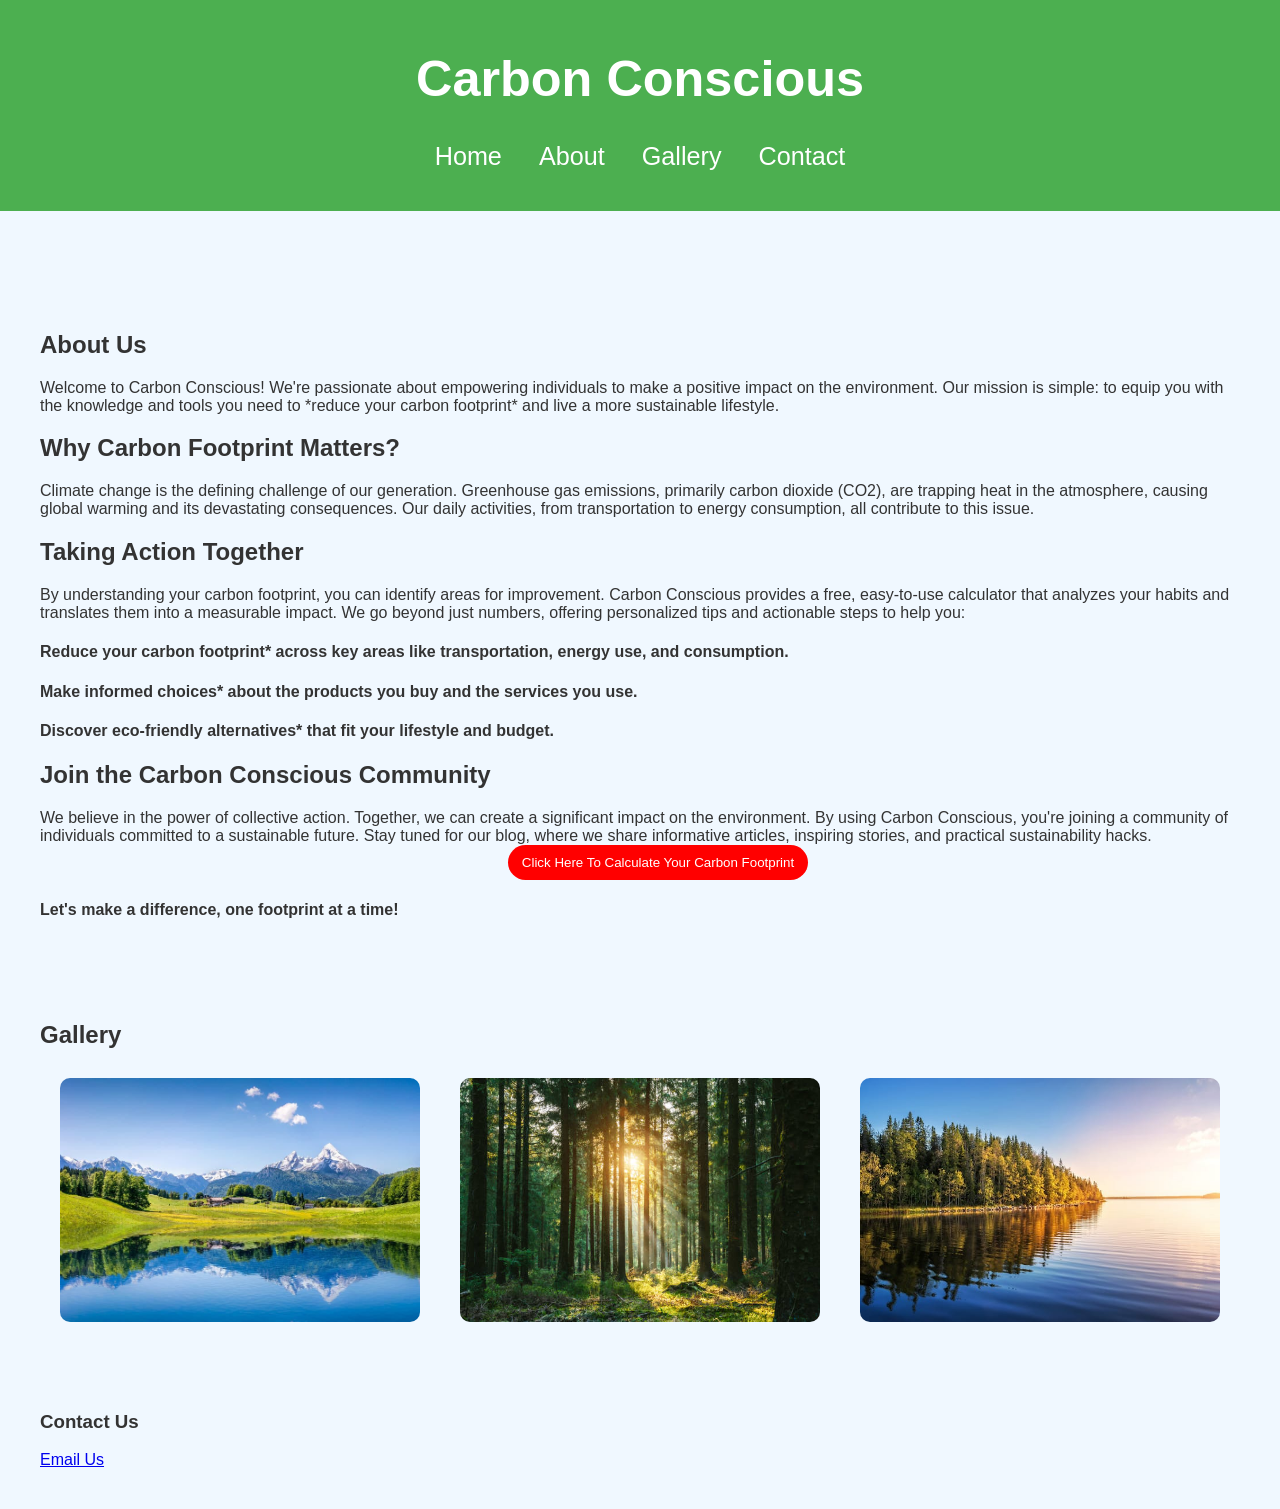
==== index.html @ 71ed32f4 "Update index.html" ====
<!DOCTYPE html>
<html lang="en">
<head>
    <meta charset="UTF-8">
    <meta name="viewport" content="width=device-width, initial-scale=1.0">
    <title>tech for nature</title>
    <link rel="stylesheet" href="style.css">
    <link rel="stylesheet" href="NewStyle.css">
    
</head>
<body>
    <header>
        <h1 class="h1">Carbon Conscious</h1>
        <nav>
            <ul>
                <li class="list"><a href="#home">Home</a></li>
                <li class="list"><a href="#about">About</a></li>
                <li class="list"><a href="#gallery">Gallery</a></li>
                <li class="list"><a href="#contact">Contact</a></li>
            </ul>
        </nav>
    </header>

    <section id="home">
       
    </section>

    <section id="about">
        <h2>About Us</h2>
        <p>
             Welcome to Carbon Conscious! We're passionate about empowering individuals to make a positive impact on the environment. Our mission is simple: to equip you with the knowledge and tools you need to  *reduce your carbon footprint* and live a more sustainable lifestyle.
            
            <h2>Why Carbon Footprint Matters?</h2>
            
            Climate change is the defining challenge of our generation. Greenhouse gas emissions, primarily carbon dioxide (CO2), are trapping heat in the atmosphere, causing global warming and its devastating consequences. Our daily activities, from transportation to energy consumption, all contribute to this issue.
            
            <h2>Taking Action Together </h2>
            
            By understanding your carbon footprint, you can identify areas for improvement. Carbon Conscious provides a free, easy-to-use calculator that analyzes your habits and translates them into a measurable impact. We go beyond just numbers, offering personalized tips and actionable steps to help you:
            
            <h4>Reduce your carbon footprint* across key areas like transportation, energy use, and consumption. </h4>
            <h4>Make informed choices* about the products you buy and the services you use. </h4>
            <h4>Discover eco-friendly alternatives* that fit your lifestyle and budget. </h4>
            
            <h2>Join the Carbon Conscious Community</h2>
            
            We believe in the power of collective action. Together, we can create a significant impact on the environment. By using Carbon Conscious, you're joining a community of individuals committed to a sustainable future. Stay tuned for our blog, where we share informative articles, inspiring stories, and practical sustainability hacks.
             <form id="contact-form">
            <button type="submit">Click Here To Calculate Your Carbon Footprint</button>
        </form>
                

            <h4>Let's make a difference, one footprint at a time!</p>
    </section>
    <section id="gallery">
        <h2>Gallery</h2>
        <div class="gallery-container">
            <img src="mountain.jpg" alt="Mountain">
            <img src="forest.jpg" alt="Forest">
            <img src="lake.jpg" alt="Lake">
        </div>
    </section>
        <section id="contact">
        <h3>Contact Us</h3>
        <a href="mailto:shuklakumar704@gmail.com" <button type="submit">Email Us</button></a>
       
    </section>
    <script src="script.js"></script>
</body>
</html>
---- style.css ----
body {
    font-family: Arial, sans-serif;
    margin: 0;
    padding: 0;
    background-color: #f0f8ff;
    color: #333;
}
header {
    background-color: #4CAF50;
    color: white;
    padding: 15px 0;
    text-align: center;
}
.gallery-container {
    display: flex;
    justify-content: space-around;
    flex-wrap: wrap;
}
.gallery-container img {
    width: 30%;
    height: auto;
    margin: 10px;
    border-radius: 10px;
}
nav ul {
    list-style: none;
    padding: 0;
}

nav ul li {
    display: inline;
    margin: 0 15px;
}

nav ul li a {
    color: white;
    text-decoration: none;
}

section {
    padding: 20px;
    margin: 20px;
}

#nature-wonder img {
    width: 100%;
    height: auto;
    margin: 10px 0;
    border-radius: 10px;
}

footer {
    background-color: #4CAF50;
    color: white;
    text-align: center;
    padding: 10px 0;
    position: fixed;
    width: 100%;
    bottom: 0;
    height: 3%;
}
form {
    display: flex;
    flex-direction: column;
}

form label {
    margin: 10px 0 5px;
}

form input, form textarea {
    padding: 10px;
    margin-bottom: 10px;
    border: 1px solid #ccc;
    border-radius: 5px;
}

/* form button {
    padding: 10px;
    background-color: red;
    color: white;
    border: none;
    border-radius: 35px;
    cursor: pointer;
} */
form button {
    padding: 10px;
    background-color: red;
    margin-left: 39%;
    color: white;
    width: 25%;
    border: none;
    border-radius: 35px;
    cursor: pointer;
}
form button:hover {
    background-color: blue;
}
---- NewStyle.css ----
header {
  font-size: 2.8vb;
}
h1 {
  cursor: default;
}
a:hover {
  color: #add8e6;
}
/* Media Querries */
@media only screen and (max-width: 600px) {
  header {
    font-size: large;
  }
  form button {
    padding: 10px;
    background-color: red;
    color: white;
    border: none;
    width: 100%;
    margin: 0%;
    border-radius: 35px;
    cursor: pointer;
  }
  gallery-container img {
    width: 30%;
    height: auto;
    margin: 10px;
    border-radius: 10px;
  }
  img {
    height: 100%;
  }
}
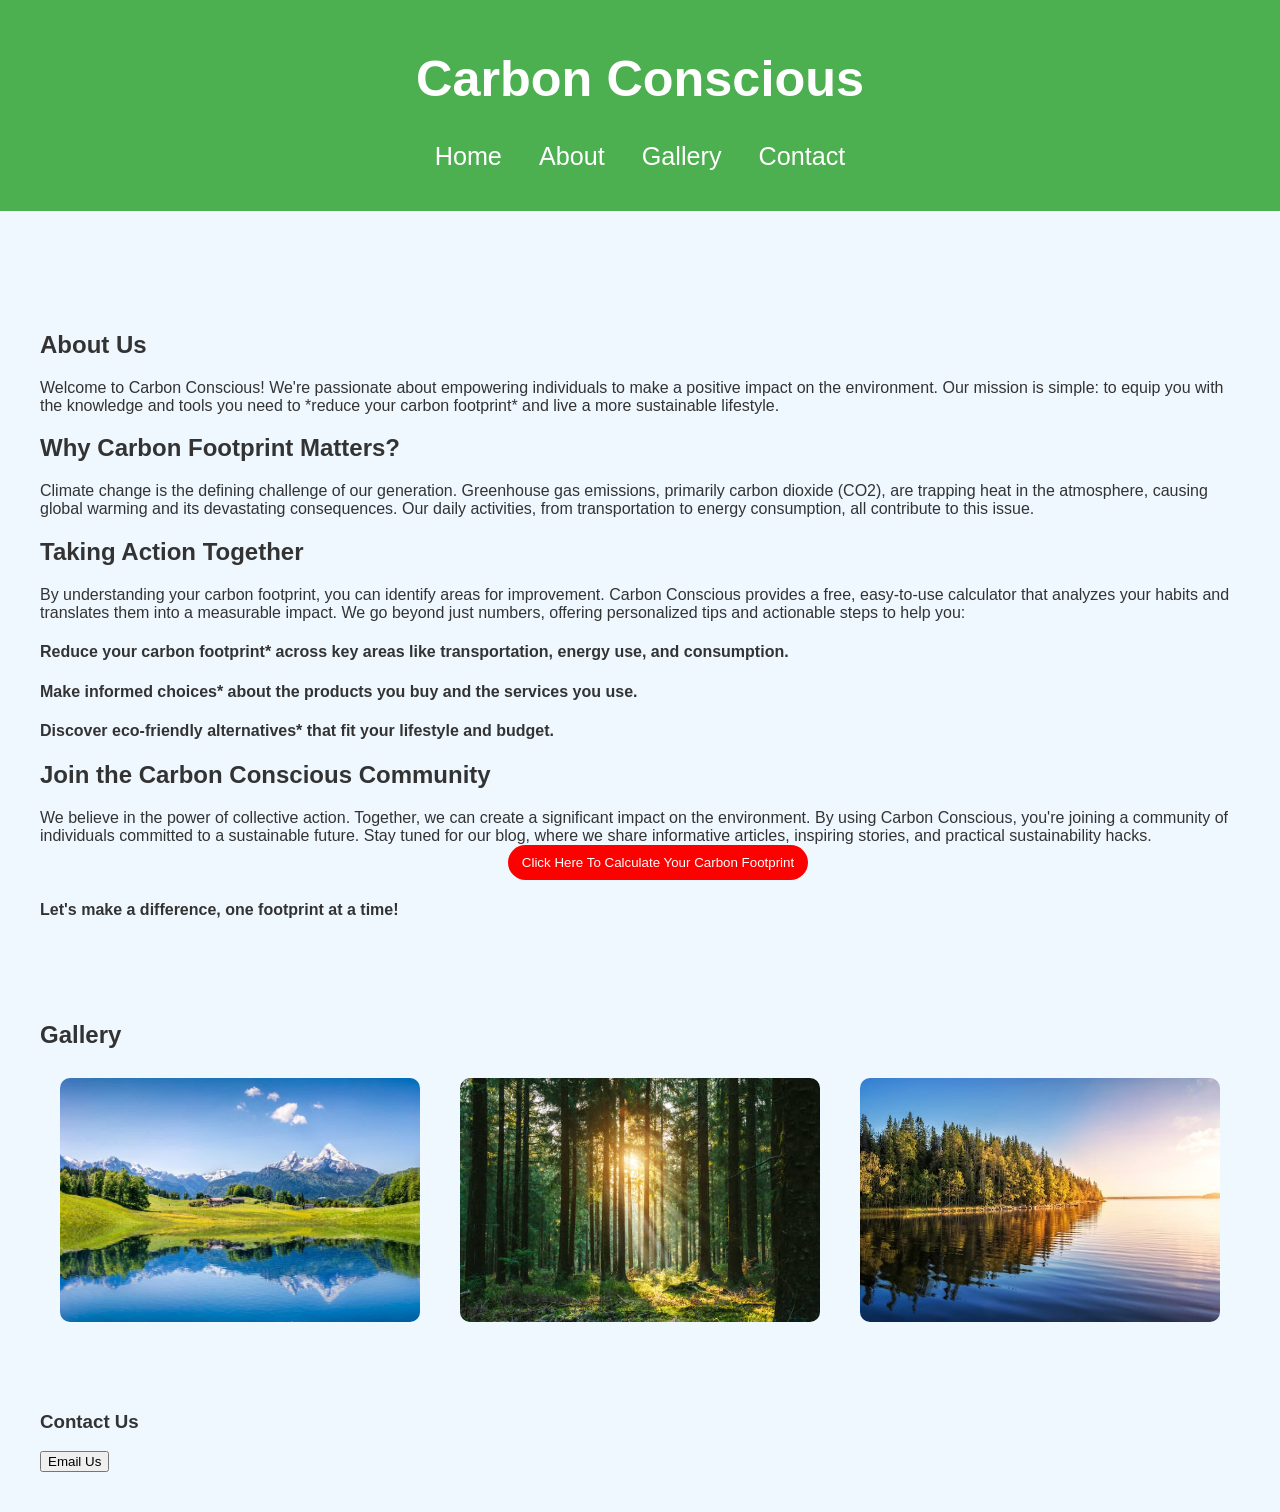
==== commit 7089769c: "Update index.html" ====
--- a/index.html
+++ b/index.html
@@ -62,7 +62,7 @@
     </section>
         <section id="contact">
         <h3>Contact Us</h3>
-        <a href="mailto:shuklakumar704@gmail.com" <button type="submit">Email Us</button></a>
+       <button type="submit">Email Us <a href="mailto:shuklakumar704@gmail.com"</a></button>
        
     </section>
     <script src="script.js"></script>
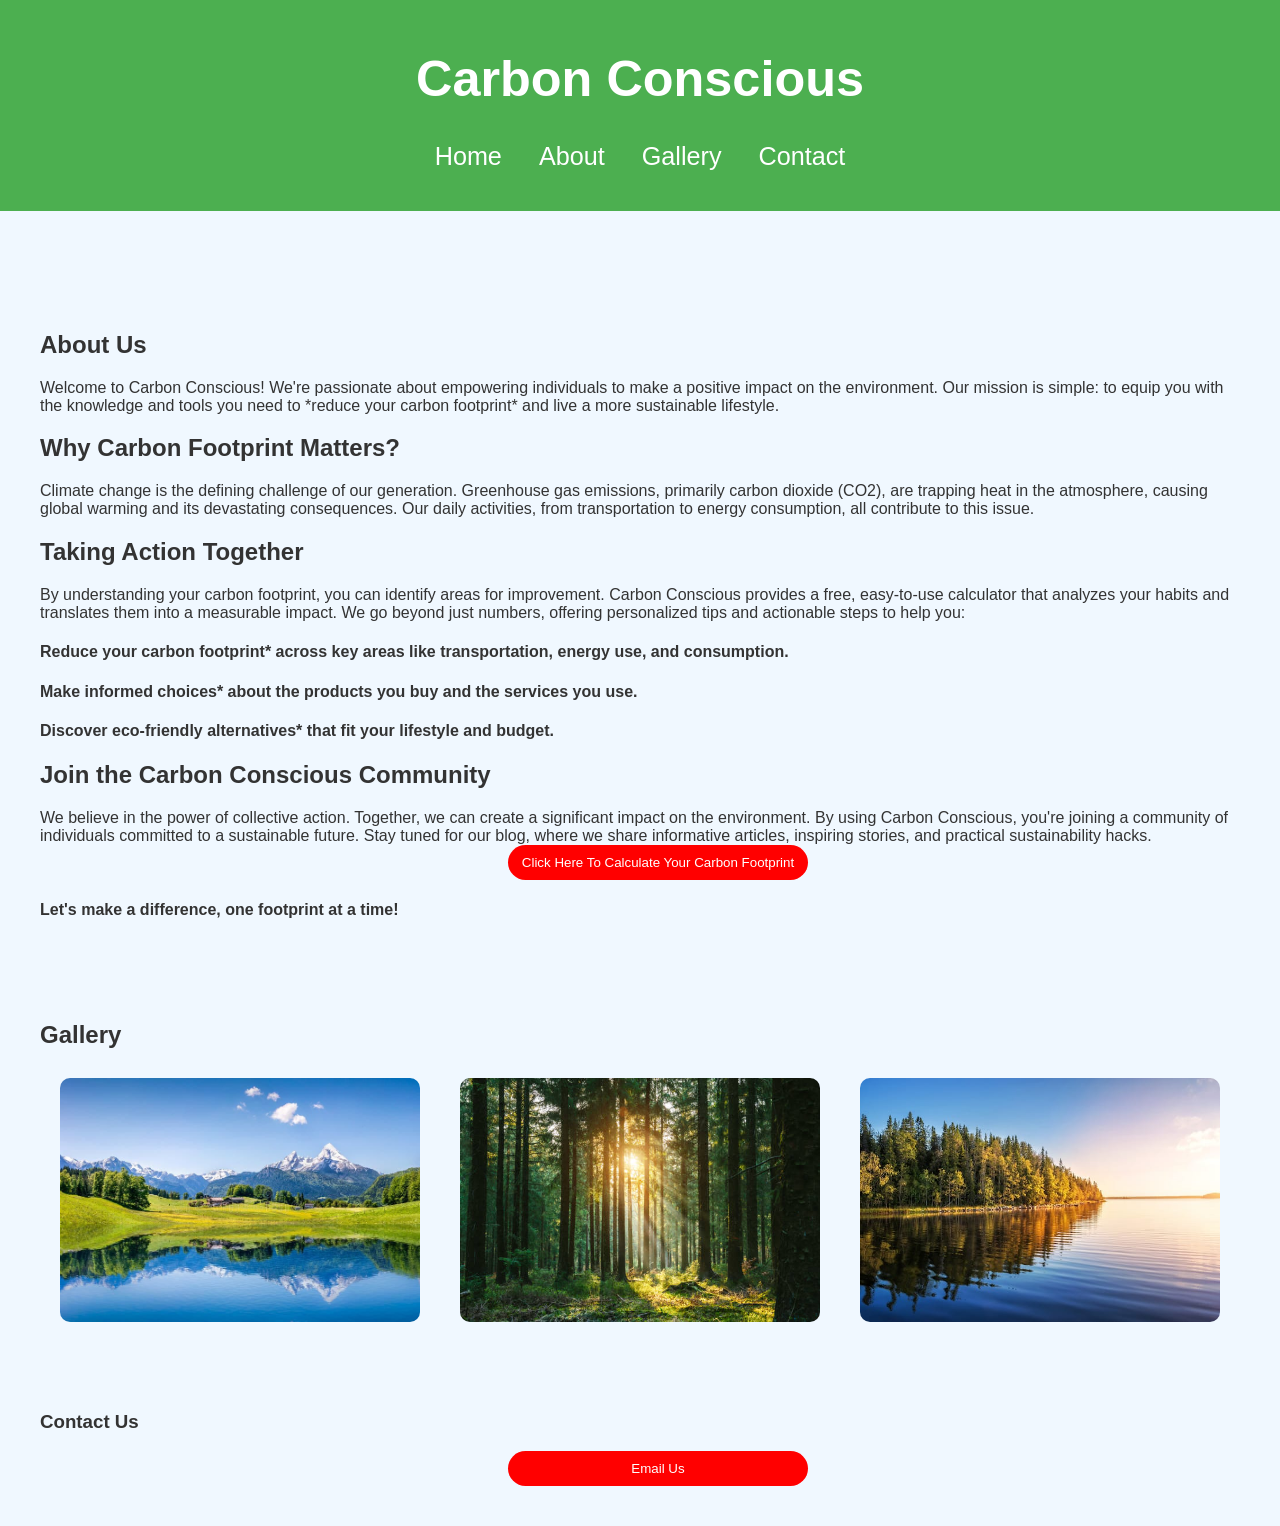
==== commit 485d6d46: "Update index.html" ====
--- a/index.html
+++ b/index.html
@@ -62,7 +62,9 @@
     </section>
         <section id="contact">
         <h3>Contact Us</h3>
-       <button type="submit">Email Us <a href="mailto:shuklakumar704@gmail.com"</a></button>
+            <form id="email">
+       <button type="submit">Email Us <a href="mailto:shuklakumar704@gmail.com"></a></button>
+            </form>
        
     </section>
     <script src="script.js"></script>
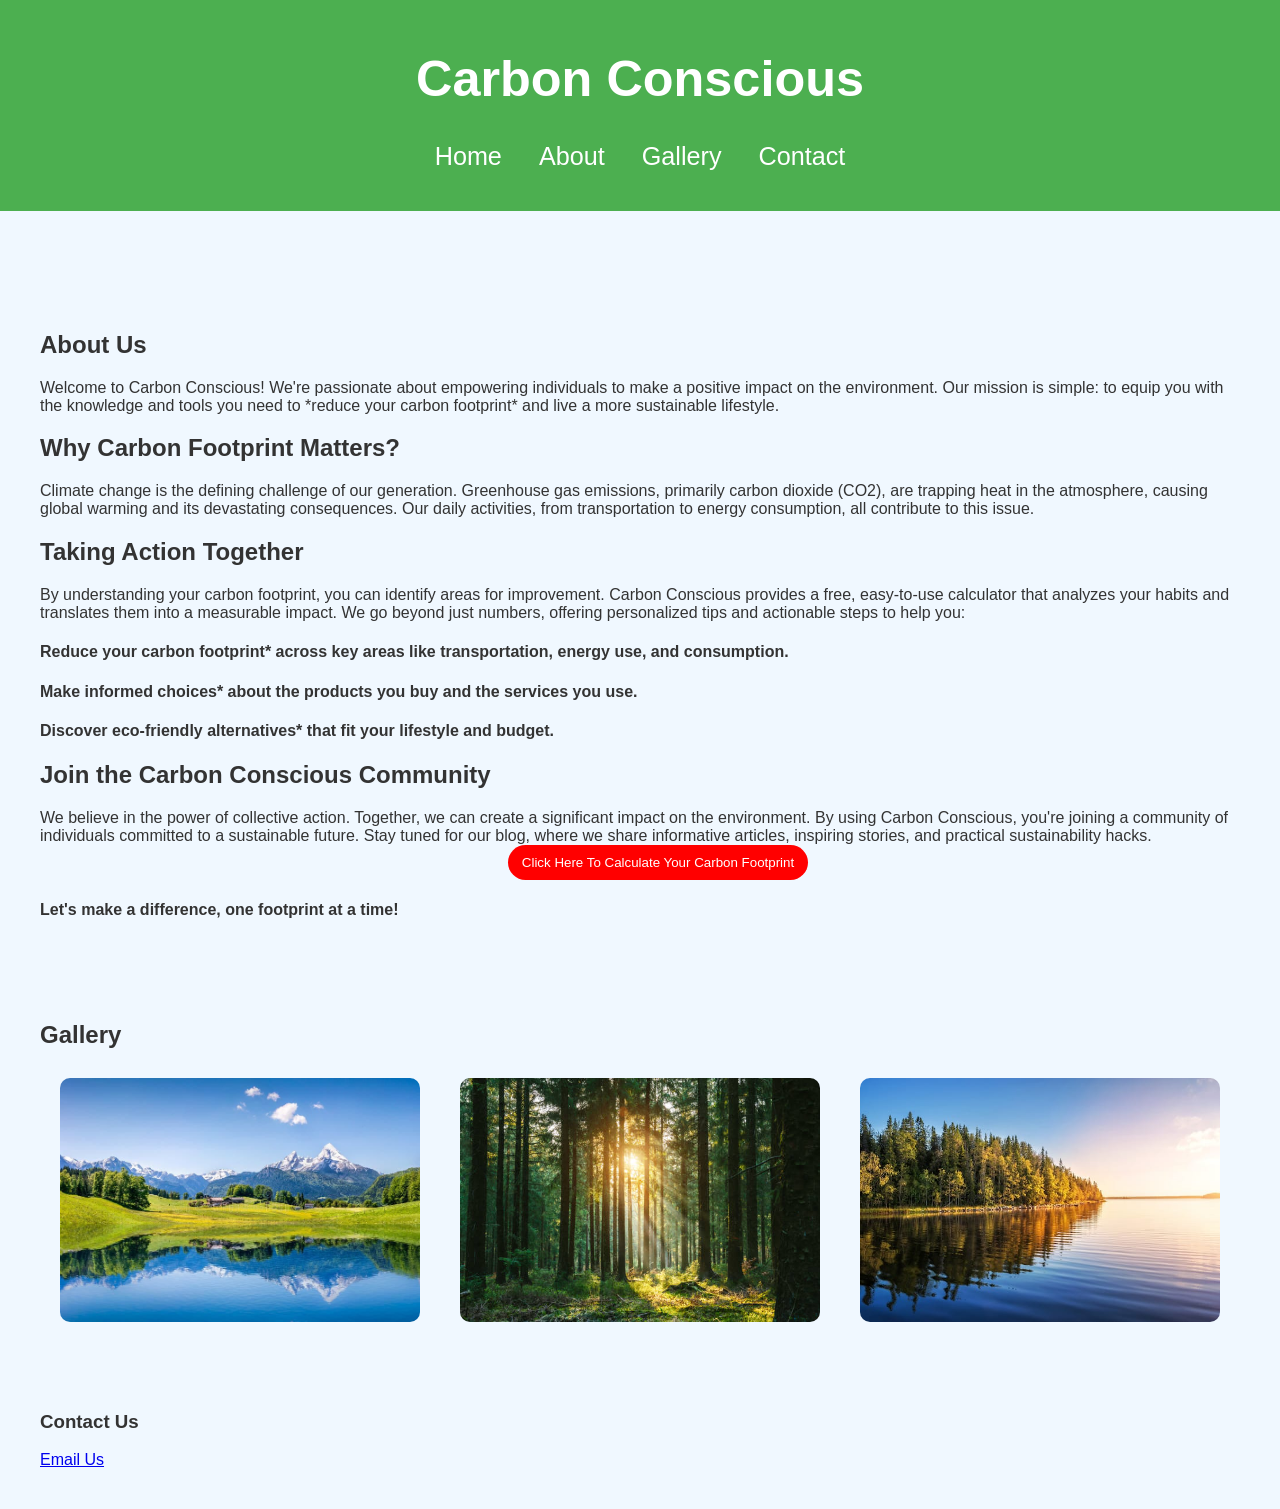
==== commit 719caadb: "Update index.html" ====
--- a/index.html
+++ b/index.html
@@ -62,9 +62,8 @@
     </section>
         <section id="contact">
         <h3>Contact Us</h3>
-            <form id="email">
-       <button type="submit">Email Us <a href="mailto:shuklakumar704@gmail.com"></a></button>
-            </form>
+     <a href="mailto:shuklakumar704@gmail.com" class="button">Email Us</a>
+           
        
     </section>
     <script src="script.js"></script>
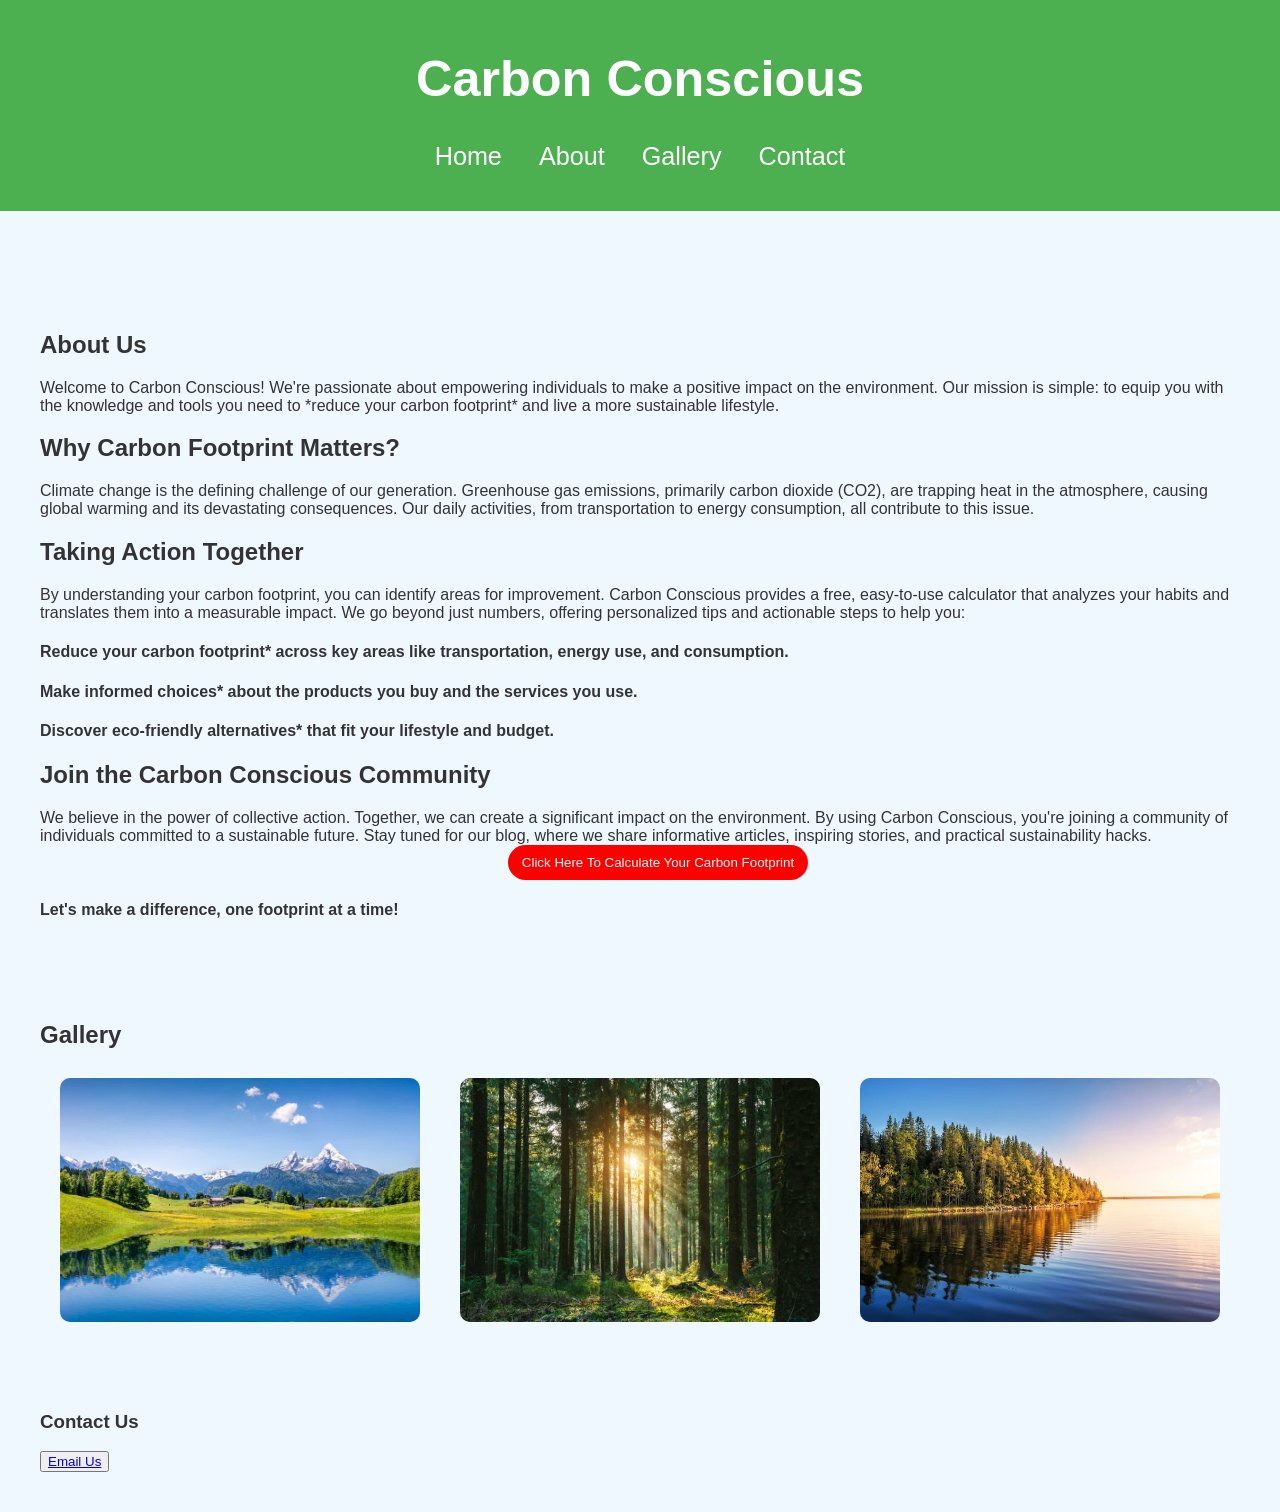
==== commit ff730364: "Update index.html" ====
--- a/index.html
+++ b/index.html
@@ -61,9 +61,10 @@
         </div>
     </section>
         <section id="contact">
-        <h3>Contact Us</h3>
+        <h3>Contact Us</h3> 
+            <button id="myButton">
      <a href="mailto:shuklakumar704@gmail.com" class="button">Email Us</a>
-           
+            </button>
        
     </section>
     <script src="script.js"></script>
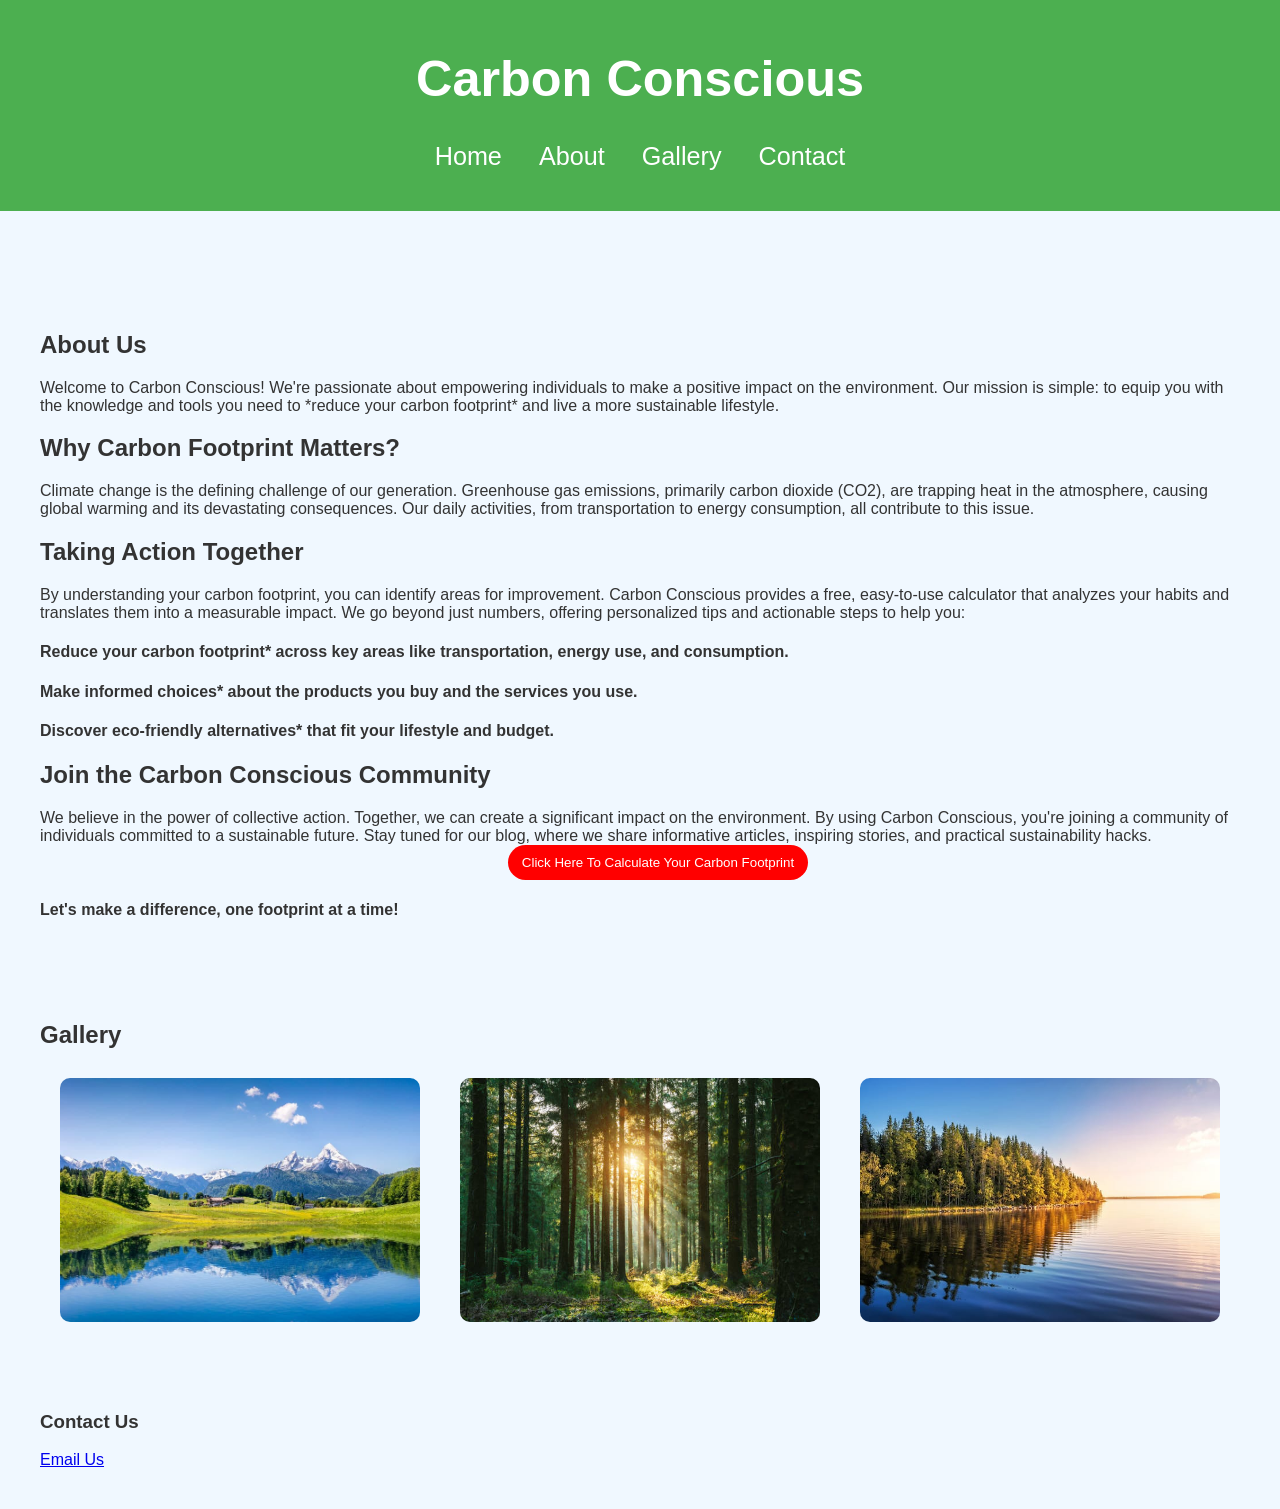
==== commit 8f61e4f6: "Update index.html" ====
--- a/index.html
+++ b/index.html
@@ -62,9 +62,9 @@
     </section>
         <section id="contact">
         <h3>Contact Us</h3> 
-            <button id="myButton">
+            <form id="myButton">
      <a href="mailto:shuklakumar704@gmail.com" class="button">Email Us</a>
-            </button>
+            </form>
        
     </section>
     <script src="script.js"></script>
